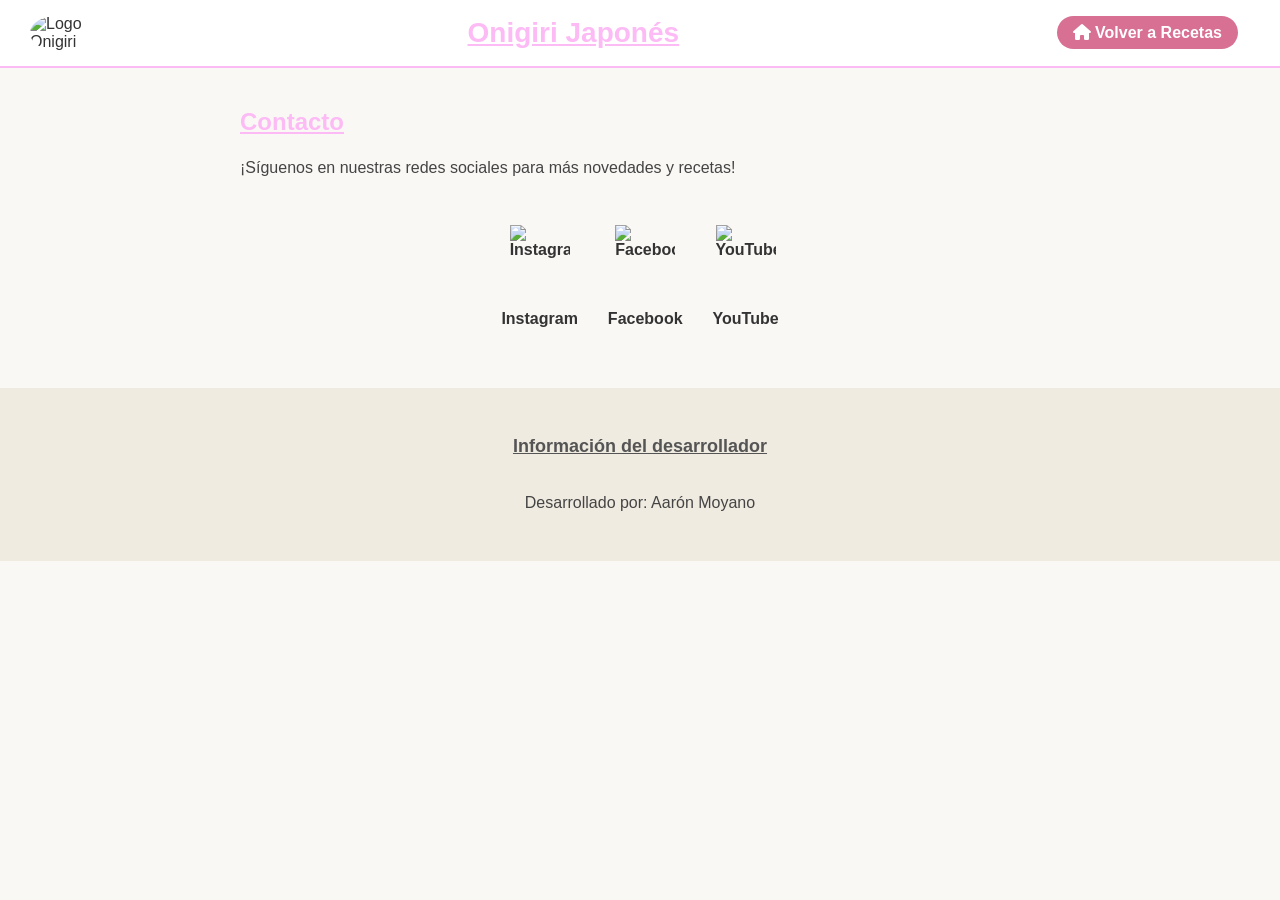
==== contactos.html @ a0e2da10 "Add files via upload" ====
<!DOCTYPE html>
<html lang="es" dir="ltr">
  <head>
    <meta charset="utf-8">
    <meta name="viewport" content="width=device-width, initial-scale=1.0">
    <title>Contacto - Onigiri Japonés</title>
    <link rel="stylesheet" href="https://cdnjs.cloudflare.com/ajax/libs/font-awesome/6.5.1/css/all.min.css">
    <link rel="stylesheet" href="./estilos.css">
  </head>
  <body>
    <header class="header">
      <div class="logo-container">
        <img src="https://thumb.wikimedia.org/wikipedia/commons/thumb/2/22/Japanese_rice_balls_%28onigiri%29.jpg/960px-Japanese_rice_balls_%28onigiri%29.jpg?utm_source=es.wikipedia.org&utm_campaign=parser&utm_content=thumbnail" alt="Logo Onigiri" class="logo-img">
      </div>
      <div class="title-container">
        <h1>Onigiri Japonés</h1>
      </div>
      <nav>
        <a href="index.html" class="btn-volver"><i class="fa-solid fa-house"></i> Volver a Recetas</a>
      </nav>
    </header>
    <main>
      <h2>Contacto</h2>
      <p>¡Síguenos en nuestras redes sociales para más novedades y recetas!</p>
      <div class="social-contact-container">
        <a href="https://instagram.com/" target="_blank" class="social-card">
          <img src="https://upload.wikimedia.org/wikipedia/commons/a/a5/Instagram_icon.png" alt="Instagram" class="social-img">
          <span>Instagram</span>
        </a>
        <a href="https://facebook.com/" target="_blank" class="social-card">
          <img src="https://upload.wikimedia.org/wikipedia/commons/0/05/Facebook_Logo_%282019%29.png" alt="Facebook" class="social-img">
          <span>Facebook</span>
        </a>

        <a href="https://youtube.com/" target="_blank" class="social-card">
          <img src="https://upload.wikimedia.org/wikipedia/commons/0/09/YouTube_full-color_icon_%282017%29.svg" alt="YouTube" class="social-img">
          <span>YouTube</span>
        </a>
      </div>
    </main>
    <footer class="footer">
      <div class="footer-info">
        <h3>Información del desarrollador</h3>
        <p>Desarrollado por: Aarón Moyano</p>
      </div>
    </footer>
  </body>
</html>
---- estilos.css ----
body {
    background-color: #FAF8F5;
    color: #333333;
    font-size: 16px;
    font-family: Arial, sans-serif;
    margin: 0;
    padding: 0;
}

h1 {
    color: #FCBBF5;
    font-size: 34px;
    text-align: center;
    text-decoration: underline;
}

h2 {
    color: #FCBBF5;
    font-size: 24px;
    text-align: left;
    text-decoration: underline;
}

h3 {
    color: #555555;
    font-size: 18px;
    text-align: left;
    text-decoration: underline;
}

p {
    color: #444444;
    font-size: 16px;
    text-align: justify;
    line-height: 1.5;
}

a {
    color: #D87093;
    text-decoration: none;
    font-weight: bold;
    margin-right: 12px;
    text-align: left;
}

a:hover {
    text-decoration: underline;
}

ul, ol {
    color: #333333;
    font-size: 15px;
    text-align: left;
    line-height: 1.4;
}

iframe {
    max-width: 100%;
    border-radius: 8px;
    display: block;
}

img, iframe {
    display: block;
    margin-left: auto;
    margin-right: auto;
    margin-top: 15px;
    margin-bottom: 15px;
}

.header {
    display: flex;
    flex-wrap: wrap;
    align-items: center;
    justify-content: space-between;
    padding: 15px 30px;
    background-color: #ffffff;
    border-bottom: 2px solid #FCBBF5;
    gap: 15px;
}

.header .logo-img {
    width: 60px;
    height: auto;
    border-radius: 50%;
    margin: 0;
}

.header .title-container h1 {
    margin: 0;
    font-size: 28px;
}

.nav-links {
    display: flex;
    flex-direction: row;
    align-items: center;
    gap: 10px;
    margin-bottom: 20px;
    background-color: #fff;
    padding: 10px 15px;
    border-radius: 8px;
}

.nav-label {
    font-weight: bold;
    color: #555555;
    font-size: 14px;
}

.links-container {
    display: flex;
    flex-wrap: wrap;
    gap: 12px;
}

.social-container {
    display: flex;
    align-items: center;
    justify-content: center;
    gap: 12px;
    background-color: #FFF0F8;
    padding: 10px 15px;
    border-radius: 20px;
    border: 1px solid #FCBBF5;
}

.social-icon {
    display: flex;
    align-items: center;
    justify-content: center;
    width: 38px;
    height: 38px;
    background-color: #D87093;
    color: #ffffff !important;
    border-radius: 50%;
    font-size: 18px;
    margin-right: 0;
    transition: all 0.3s ease;
}

.social-icon:hover {
    background-color: #FCBBF5;
    color: #333333 !important;
    transform: translateY(-2px) scale(1.05);
    text-decoration: none;
}

main {
    padding: 20px;
    max-width: 800px;
    margin: 0 auto;
}

.footer {
    display: flex;
    flex-wrap: wrap;
    justify-content: space-between;
    align-items: center;
    gap: 20px;
    padding: 30px 20px;
    background-color: #f0ebe1;
    margin-top: 40px;
}

.footer-map, .footer-social, .footer-info {
    flex: 1;
    min-width: 250px;
    display: flex;
    flex-direction: column;
    align-items: center;
    text-align: center;
}

.footer-map h3, .footer-info h3 {
    text-align: center;
}
.btn-volver {
    background-color: #D87093;
    color: #ffffff !important;
    padding: 8px 16px;
    border-radius: 20px;
    text-decoration: none;
}

.btn-volver:hover {
    background-color: #FCBBF5;
    color: #333333 !important;
}

.social-contact-container {
    display: flex;
    justify-content: center;
    gap: 30px;
    margin-top: 30px;
    flex-wrap: wrap;
}

.social-card {
    display: flex;
    flex-direction: column;
    align-items: center;
    text-decoration: none;
    color: #333333;
    gap: 10px;
    margin: 0;
}

.social-img {
    width: 60px;
    height: 60px;
    object-fit: contain;
    transition: transform 0.3s ease;
}

.social-card:hover .social-img {
    transform: scale(1.1);
}
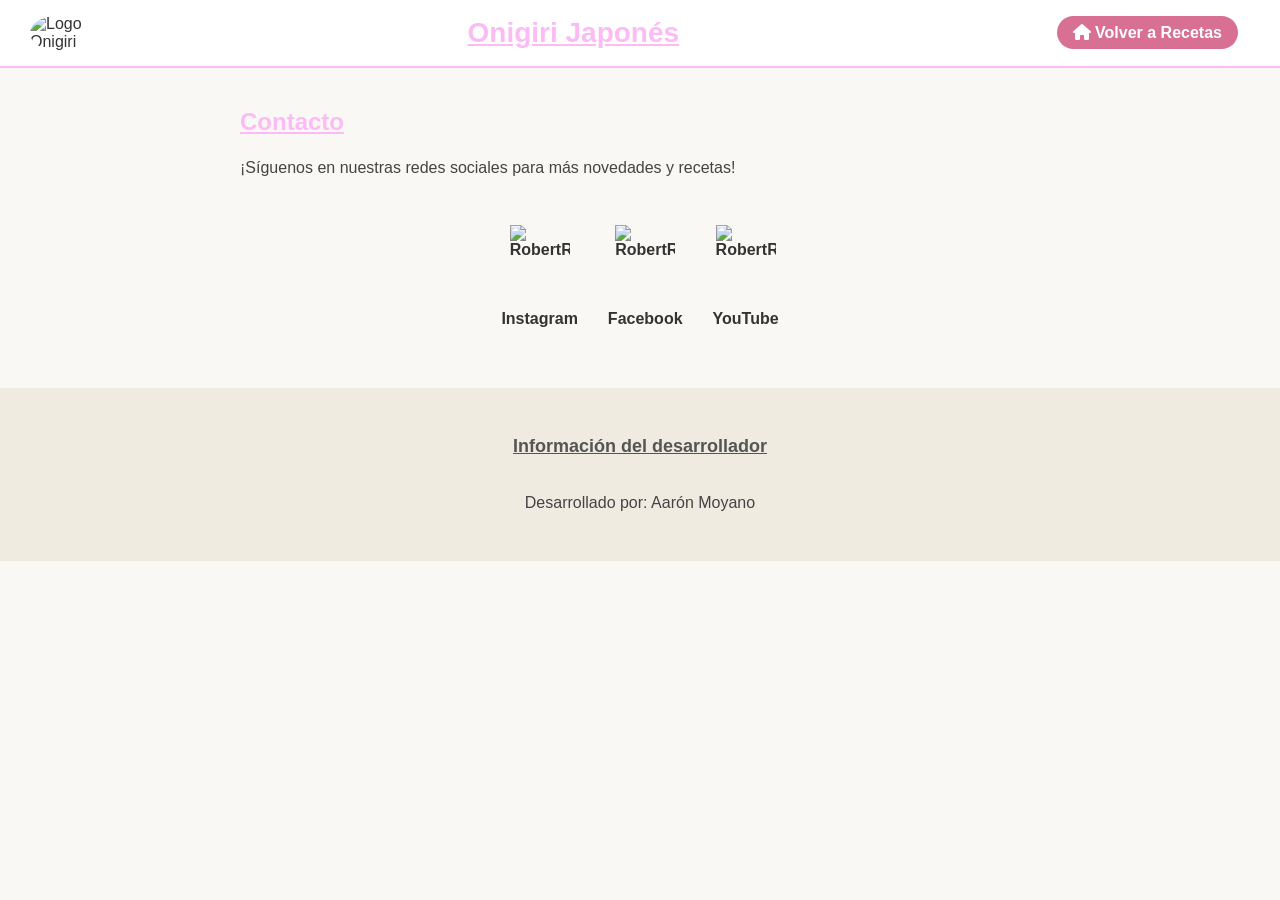
==== commit 6f2f109c: "Add files via upload" ====
--- a/contactos.html
+++ b/contactos.html
@@ -24,16 +24,16 @@
       <p>¡Síguenos en nuestras redes sociales para más novedades y recetas!</p>
       <div class="social-contact-container">
         <a href="https://instagram.com/" target="_blank" class="social-card">
-          <img src="https://upload.wikimedia.org/wikipedia/commons/a/a5/Instagram_icon.png" alt="Instagram" class="social-img">
+          <img src="https://upload.wikimedia.org/wikipedia/commons/a/a5/Instagram_icon.png" alt="RobertRecetas" class="social-img">
           <span>Instagram</span>
         </a>
         <a href="https://facebook.com/" target="_blank" class="social-card">
-          <img src="https://upload.wikimedia.org/wikipedia/commons/0/05/Facebook_Logo_%282019%29.png" alt="Facebook" class="social-img">
+          <img src="https://upload.wikimedia.org/wikipedia/commons/0/05/Facebook_Logo_%282019%29.png" alt="RobertRecetas" class="social-img">
           <span>Facebook</span>
         </a>
 
         <a href="https://youtube.com/" target="_blank" class="social-card">
-          <img src="https://upload.wikimedia.org/wikipedia/commons/0/09/YouTube_full-color_icon_%282017%29.svg" alt="YouTube" class="social-img">
+          <img src="https://upload.wikimedia.org/wikipedia/commons/0/09/YouTube_full-color_icon_%282017%29.svg" alt="RobertRecetas" class="social-img">
           <span>YouTube</span>
         </a>
       </div>
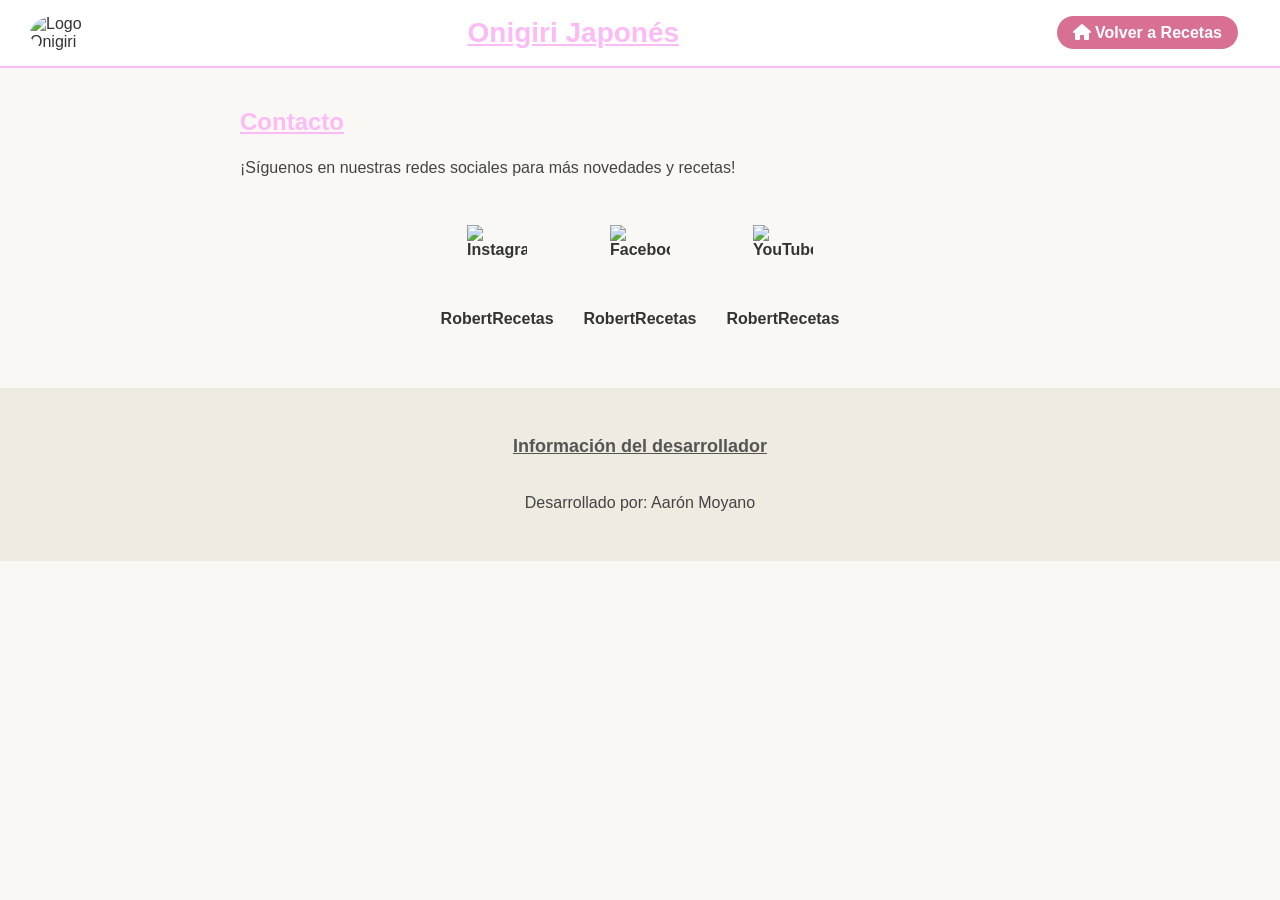
==== commit f835a6bd: "Add files via upload" ====
--- a/contactos.html
+++ b/contactos.html
@@ -24,17 +24,17 @@
       <p>¡Síguenos en nuestras redes sociales para más novedades y recetas!</p>
       <div class="social-contact-container">
         <a href="https://instagram.com/" target="_blank" class="social-card">
-          <img src="https://upload.wikimedia.org/wikipedia/commons/a/a5/Instagram_icon.png" alt="RobertRecetas" class="social-img">
-          <span>Instagram</span>
+          <img src="https://upload.wikimedia.org/wikipedia/commons/a/a5/Instagram_icon.png" alt="Instagram" class="social-img">
+          <span>RobertRecetas</span>
         </a>
         <a href="https://facebook.com/" target="_blank" class="social-card">
-          <img src="https://upload.wikimedia.org/wikipedia/commons/0/05/Facebook_Logo_%282019%29.png" alt="RobertRecetas" class="social-img">
-          <span>Facebook</span>
+          <img src="https://upload.wikimedia.org/wikipedia/commons/0/05/Facebook_Logo_%282019%29.png" alt="Facebook" class="social-img">
+          <span>RobertRecetas</span>
         </a>
 
         <a href="https://youtube.com/" target="_blank" class="social-card">
-          <img src="https://upload.wikimedia.org/wikipedia/commons/0/09/YouTube_full-color_icon_%282017%29.svg" alt="RobertRecetas" class="social-img">
-          <span>YouTube</span>
+          <img src="https://upload.wikimedia.org/wikipedia/commons/0/09/YouTube_full-color_icon_%282017%29.svg" alt="YouTube" class="social-img">
+          <span>RobertRecetas</span>
         </a>
       </div>
     </main>
